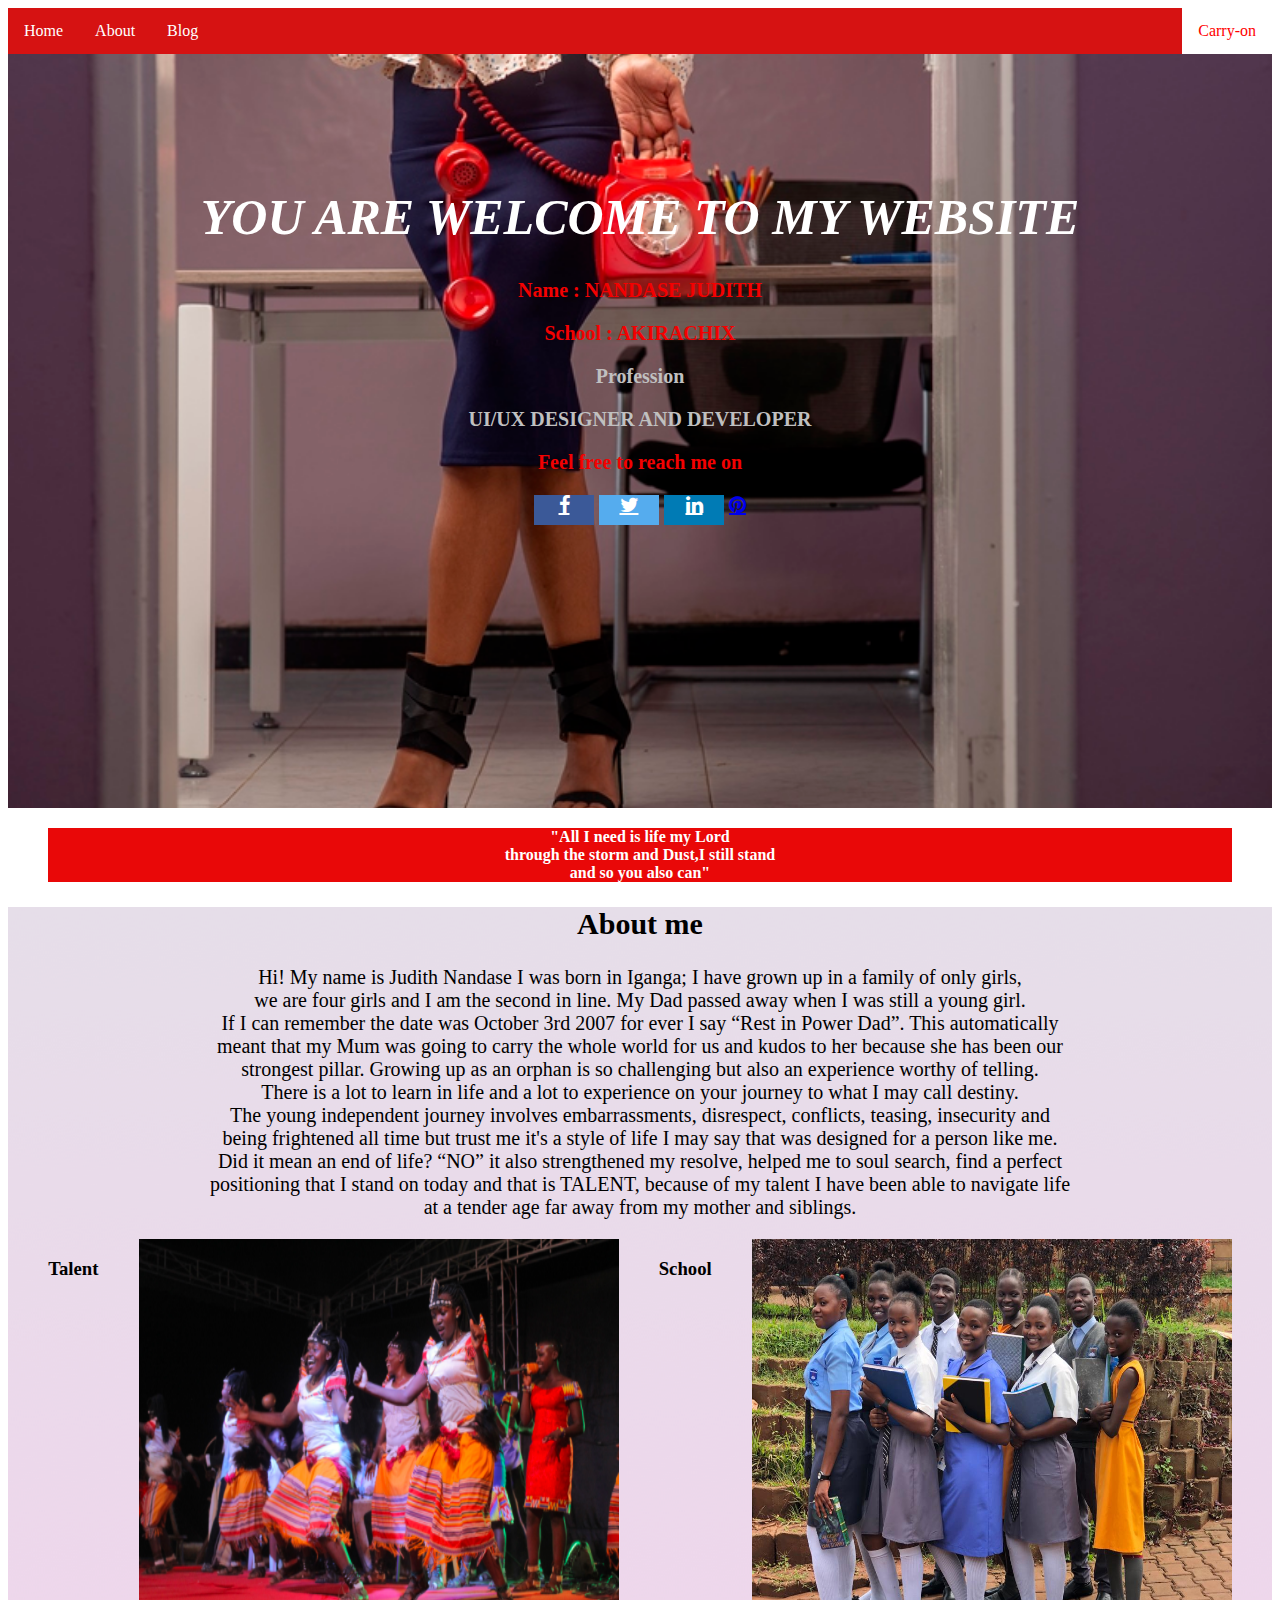
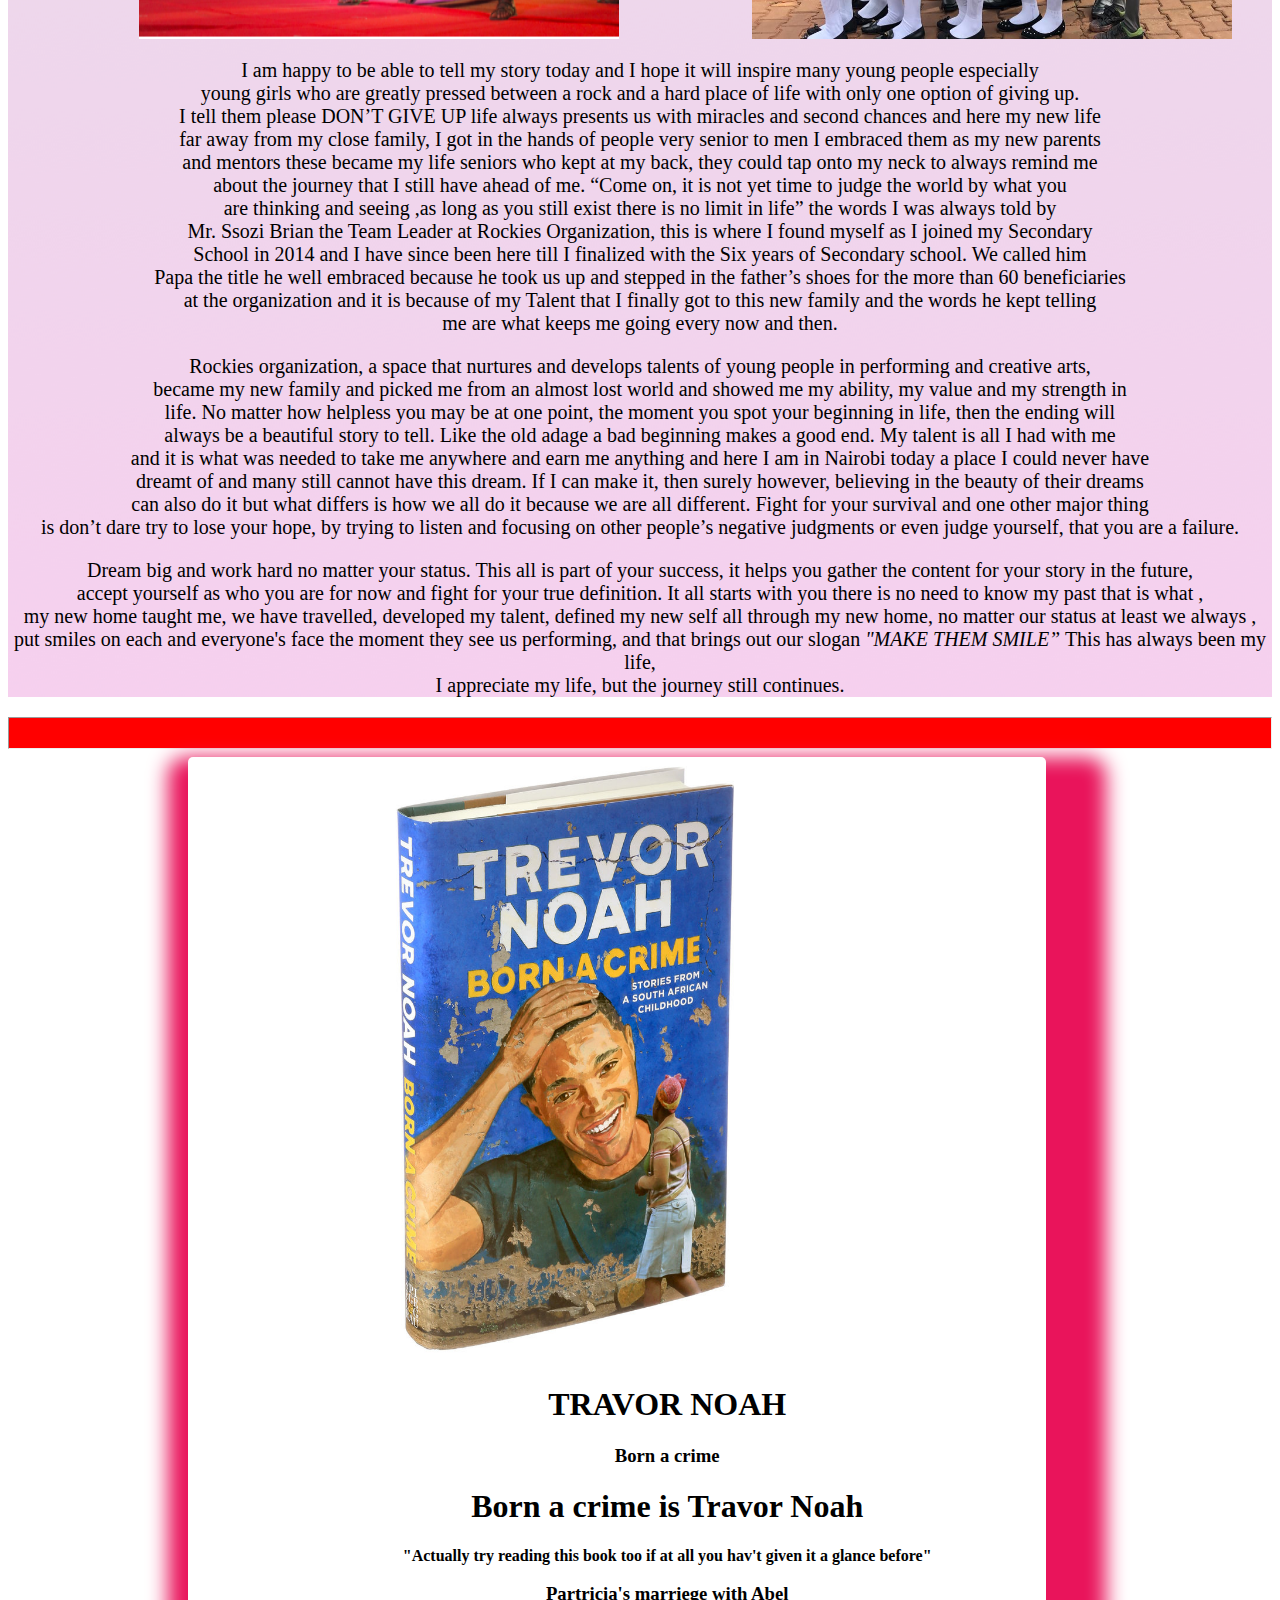
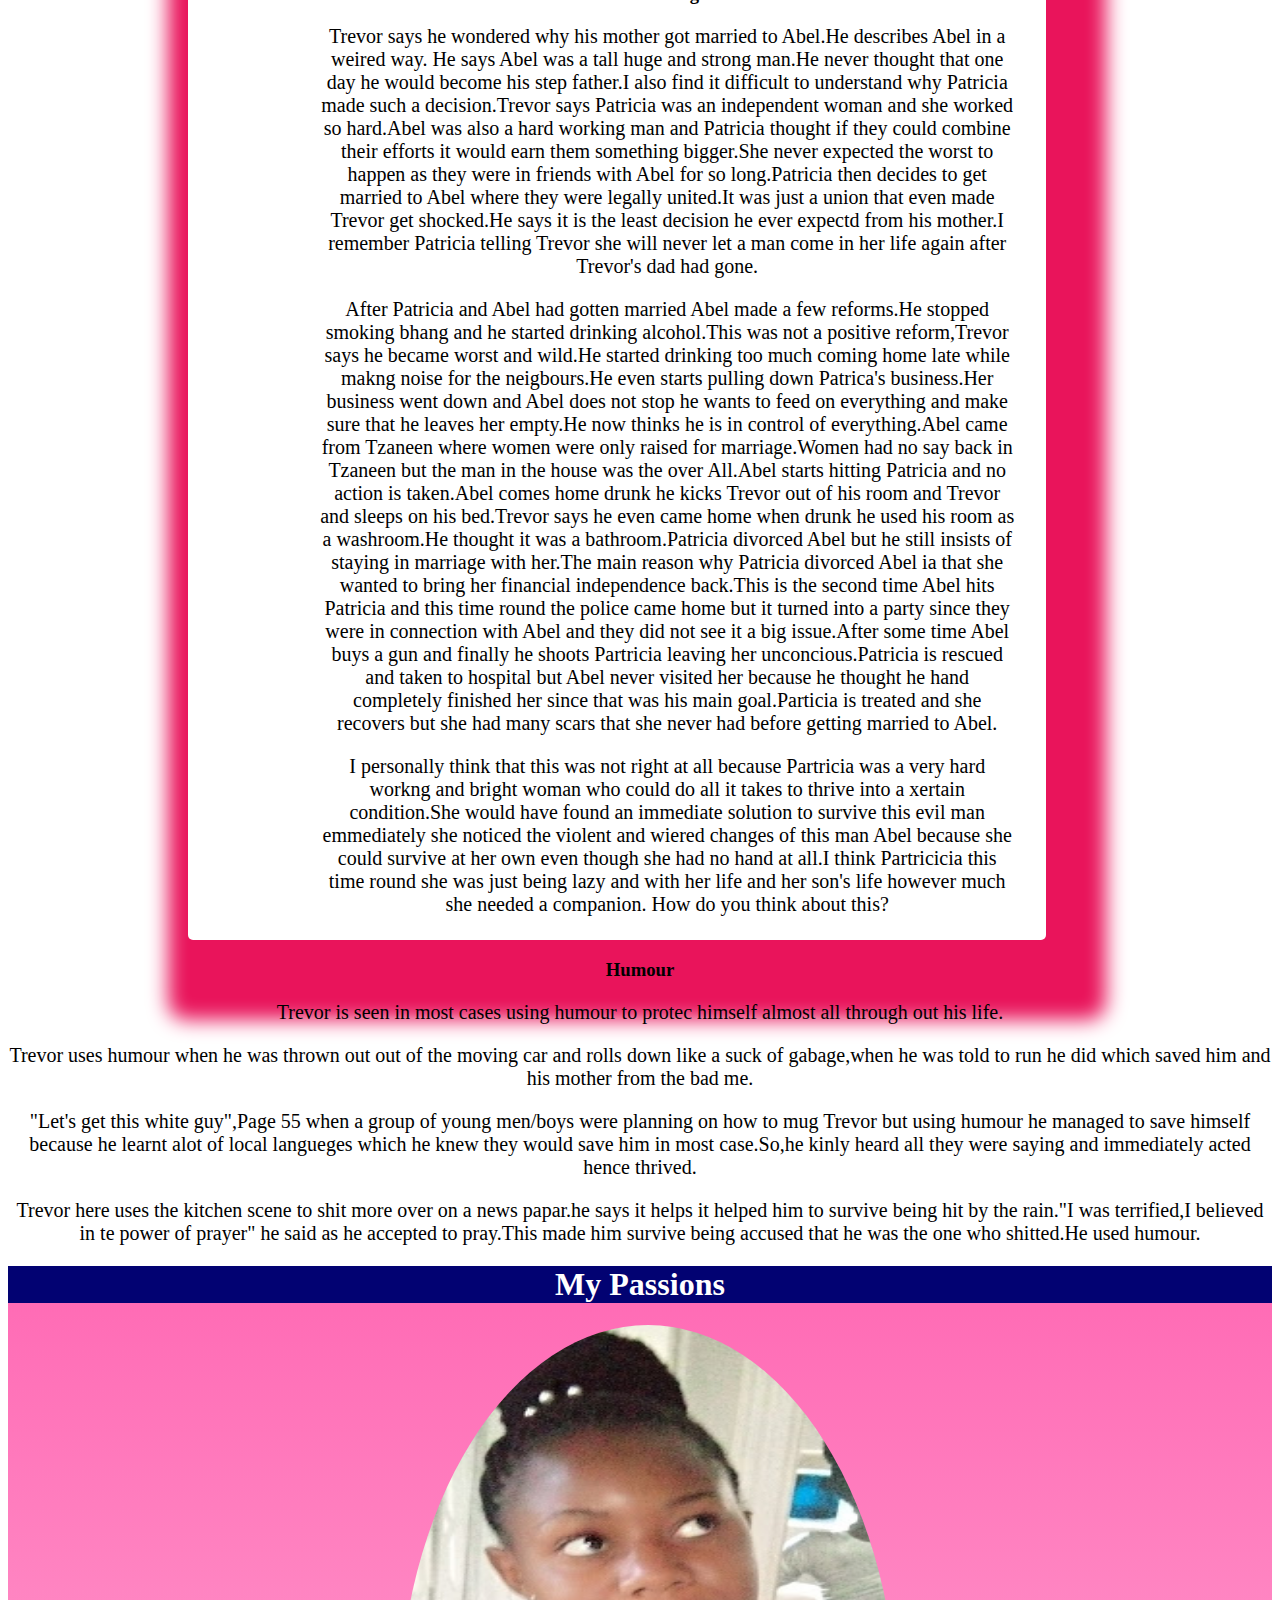
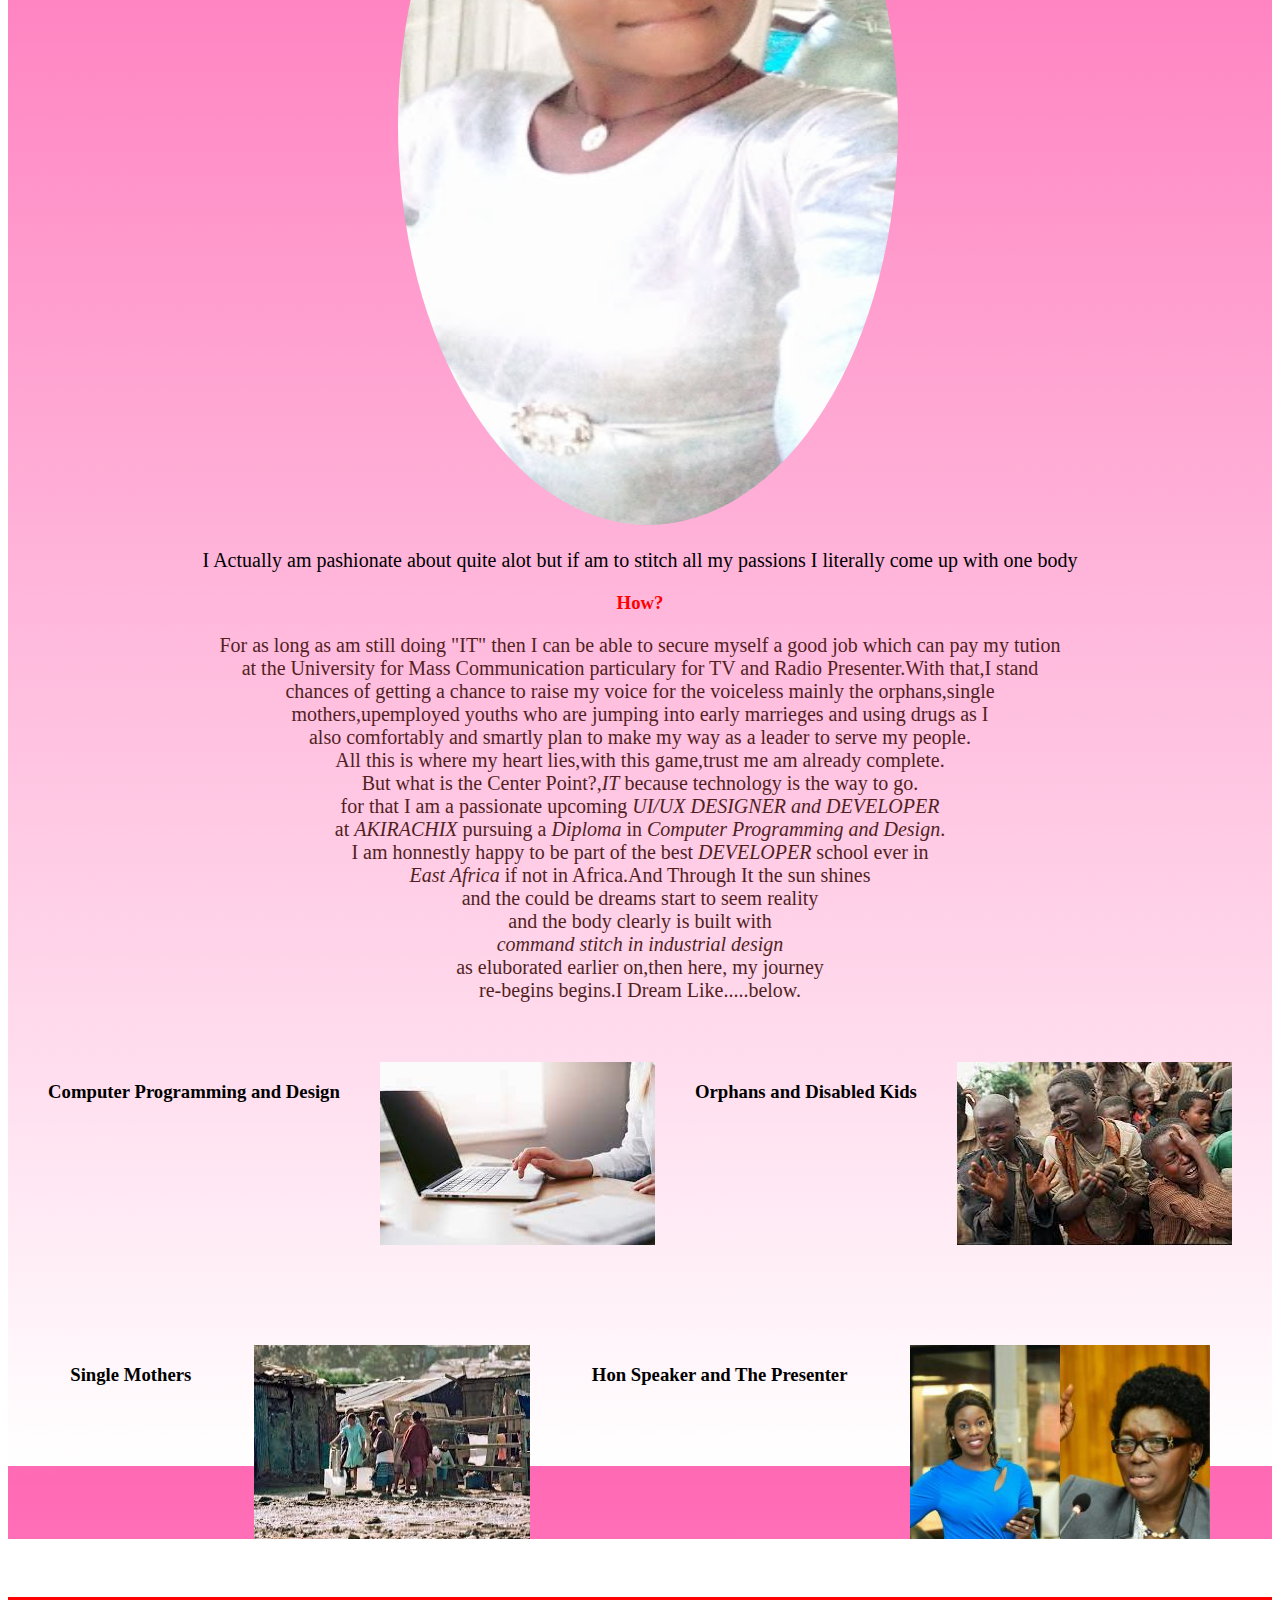
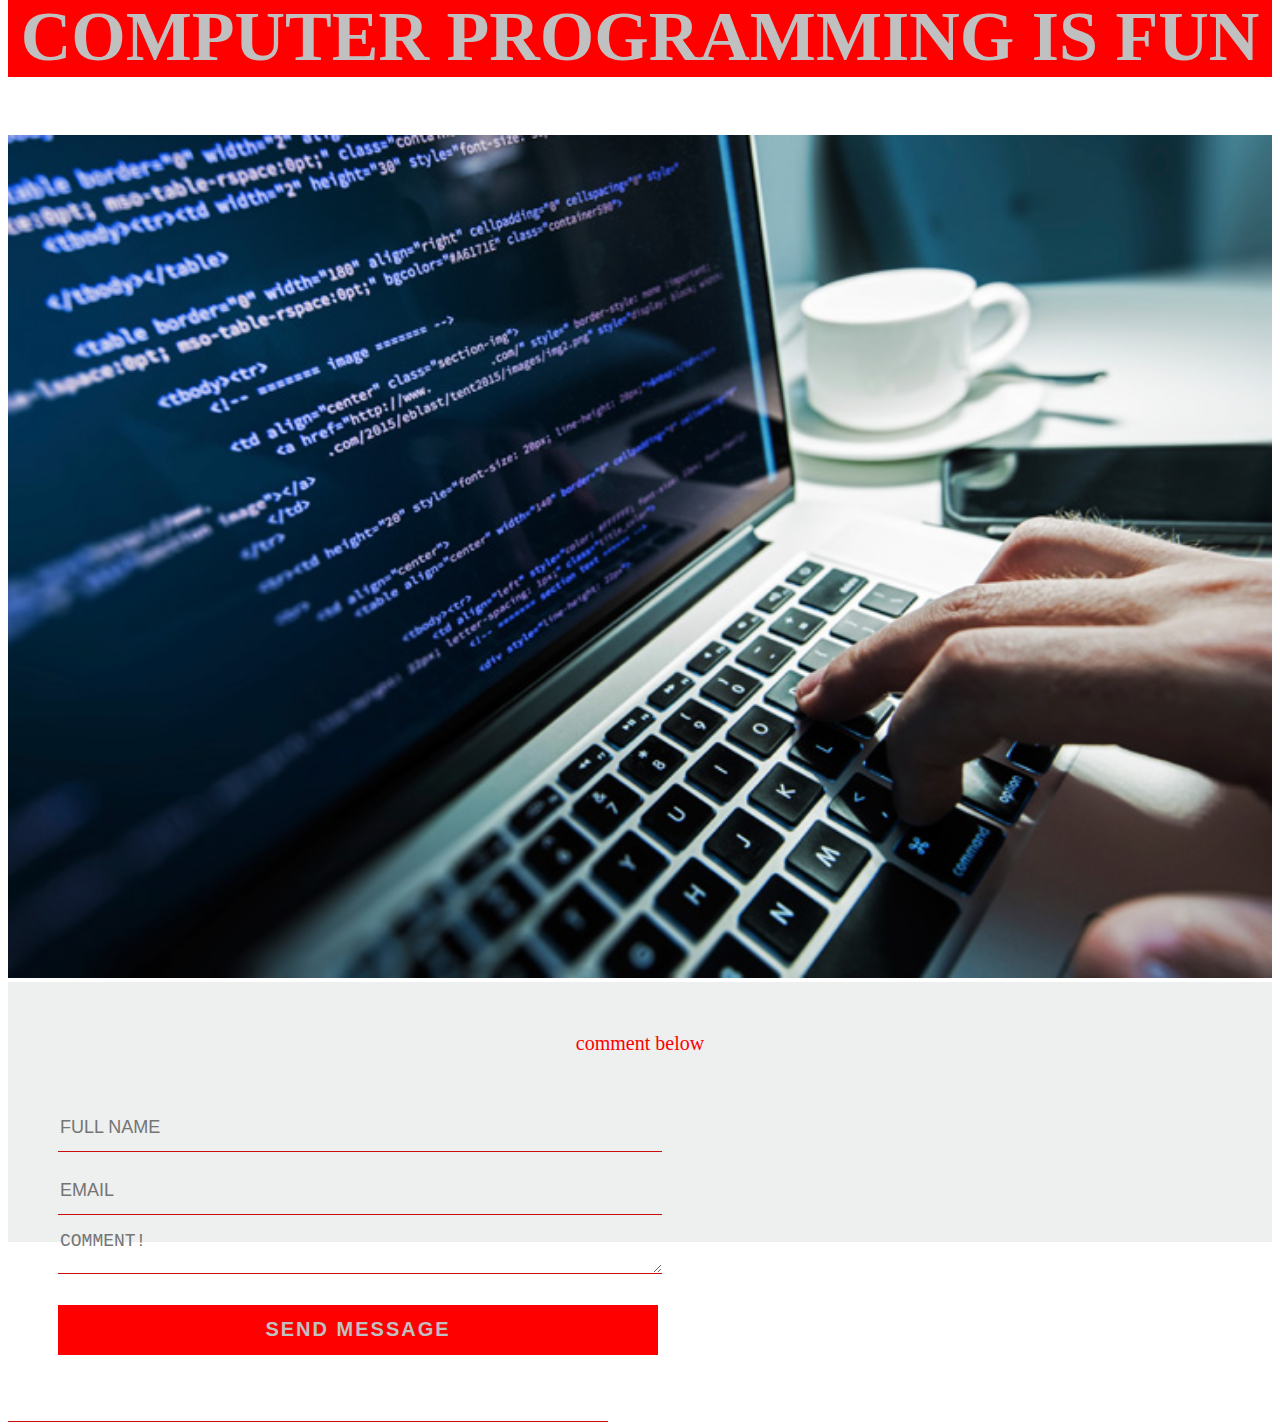
==== website.html @ fcd9641f "website" ====
<!DOCTYPE html>
<html>
    <head>
        <title>My Website</title>
        <link rel="stylesheet" href="style.css">
        <link rel="stylesheet" href="https://cdnjs.cloudflare.com/ajax/libs/font-awesome/4.7.0/css/font-awesome.min.css">
    </head>
    <body>
      <div id="page1">
        <ul>
            <li><a href="#page1">Home</a></li>
            <li><a href="#page2">About</a></li>
            <li><a href="#page3">Blog</a></li>
            <li style="float:right"><a class="active" href="#page4">Carry-on</a></li>
          </ul>
          <div class="header">
            <header>
             
            <h1 id="h1"><i>YOU ARE WELCOME TO MY WEBSITE</i></h1>
           <div class="top">
            <p><b> Name : NANDASE JUDITH </b></p>
            <p><b> School : AKIRACHIX </b></p>
            <p id="profession"><b>Profession </b></p>
            <p id="design"> <b>UI/UX DESIGNER AND DEVELOPER </b></p>
            <P><b> Feel free to reach me on</b></P>
            <div class="icons">
            <a href="https://www.facebook.com/" class="fa fa-facebook"></a>
            <a href="https://twitter.com/home" class="fa fa-twitter"></a>
            <a href="https://www.linkedin.com/feed/" class="fa fa-linkedin"></a>
            <a href="https://www.instagram.com/" class="fa fa-pinterest"></a>
           </div>
          </div>
          </header>
          </div>
            <div class="kk">
          
            </div>
          </div>
          <div class="my home">
           <p><blockquote class="qt"><b>"All I need is life my Lord<br>
              through the storm and Dust,I still stand <br> and so you
              also can"</b></blockquote></p>
          </div>
      </div>
          <div id="page2">
        
              
          <h2 id="about">About me</h2>
          <p class="p1">Hi! My name is Judith Nandase I was born in Iganga; I have grown up in a family of only girls,<br>
             we are four girls and I am the second in line. My Dad passed away when I was still a young girl.<br>
              If I can remember the date was October 3rd 2007 for ever I say “Rest in Power Dad”. This automatically<br>
               meant that my Mum was going to carry the whole world for us and kudos to her because she has been our <br>
               strongest pillar. Growing up as an orphan is so challenging but also an experience worthy of telling.<br>
                There is a lot to learn in life and a lot to experience on your journey to what I may call destiny. <br>
               The young independent journey involves embarrassments, disrespect, conflicts, teasing, insecurity and <br>
               being frightened all time but trust me it's a style of life I may say that was designed for a person like me.<br>
                Did it mean an end of life? “NO” it also strengthened my resolve, helped me to soul search, find a perfect<br>
                 positioning that I stand on today and that is TALENT, because of my talent I have been able to navigate life<br>
                 at a tender age far away from my mother and siblings. </p>
          
          <div class="row">
                     
                 
                <h3>Talent</h3>
                  <img src="images/rockies1.PNG">
                  
                <h3>School</h3>
                    <img class="ink" src="images/iko.jpg">
                   </div>

               
                 


              
                 <p class="p2"> I am happy to be able to tell my story today and I hope it will inspire many young people especially <br>
                  young girls who are greatly pressed between a rock and a hard place of life with only one option of giving up. <br>
                  I tell them please DON’T GIVE UP life always presents us with miracles and second chances and here my new life<br>
                   far away from my close family, I got in the hands of people very senior to men I embraced them as my new parents<br>
                    and mentors these became my life seniors who kept at my back, they could tap onto my neck to always remind me<br>
                     about the journey that I still have ahead of me. “Come on, it is not yet time to judge the world by  what you<br>
                      are thinking and seeing ,as long as you still exist there is no limit in life” the words I was always told by<br>
                       Mr. Ssozi Brian the Team Leader at Rockies Organization, this is where I found myself as I joined my Secondary<br>
                        School in 2014 and I have since been here till I finalized with the Six years of Secondary school. We called him <br>
                        Papa the title he well embraced because he took us up and stepped in the father’s shoes for the more than 60 beneficiaries<br>
                         at the organization and it is because of my Talent that I finally got to this new family and the words he kept telling <br>
                         me are what keeps me going every now and then.</p>

                         
                         
                      
                         <p class="p3">Rockies organization, a space that nurtures and develops talents of young people in performing and creative arts,<br>
                           became my new family and picked me from an almost lost world and showed me my ability, my value and my strength in <br>
                           life. No matter how helpless you may be at one point, the moment you spot your beginning in life, then the ending will<br>
                            always be a beautiful story to tell. Like the old adage a bad beginning makes a good end. My talent is all I had with me<br>
                             and it is what was needed to take me anywhere and earn me anything and here I am in Nairobi today a place I could never have<br>
                              dreamt of and many still cannot have this dream. If I can make it, then surely however, believing in the beauty of their dreams<br>
                               can also do it but what differs is how we all do it because we are all different. Fight for your survival and one other major thing<br>
                                is don’t dare try to lose your hope, by trying to listen and focusing on other people’s negative judgments or even judge yourself, that you are a failure. </p>
                                <p>Dream big and work hard no matter your status. This all is part of your success, it helps you gather the content for your story in the future,<br>
                                   accept yourself as who you are for now and fight for your true definition. It all starts with you there is no need to know my past that is what ,<br>
                                   my new home taught me, we have travelled, developed my talent, defined my new self all through my new home, no matter our status at least we always ,<br>
                                   put smiles on each and everyone's face the moment they see us performing, and that brings out our slogan <i>"MAKE THEM SMILE”</i> This has always been my life,<br>
                                    I appreciate my life, but the journey still continues.

                                </p>
                                
            </div>
          
            
            <hr id="line">

            <div id="page3">
            <div class="acard">
              <img class="noah" src="images/noah.jpg">
            <div class="content">
              <div class="move">
              <h1 id="t">TRAVOR NOAH</h1>
             <h3 id="v">Born a crime</h3>
              <h1 id="book">Born a crime is Travor Noah</h1>
              <blockquote id="idea"><b>"Actually try reading this book too if at all you hav't given it a glance before"</b></blockquote>
             <h3>Partricia's marriege with Abel</h3>
             <p> Trevor says he wondered why his mother got married to Abel.He describes Abel in a weired way.
               He says Abel was a tall huge and strong man.He never thought that  one day he would become his
               step father.I also find it difficult to understand why Patricia made such a decision.Trevor says 
               Patricia was an independent woman and she worked so hard.Abel was also a hard working man and Patricia 
               thought if they could combine their efforts it would earn them something bigger.She never expected the worst to 
               happen as they were in friends with Abel for so long.Patricia then decides to get married to Abel where they
                were legally united.It was just a union that even made Trevor get shocked.He says it is the least decision he ever
                expectd from his mother.I remember Patricia telling Trevor she will never let a man come in her life again after
                Trevor's dad had gone.</p>


             <p>
               After Patricia and Abel had gotten married Abel made a few reforms.He stopped smoking bhang and he started drinking
               alcohol.This was not a positive reform,Trevor says he became worst and wild.He started drinking too much coming
               home late while makng noise for the neigbours.He even starts pulling down Patrica's business.Her business went down
               and Abel does not stop he wants to feed on everything and make sure that he leaves her empty.He now thinks he
               is in control of everything.Abel came from Tzaneen where women were only raised for marriage.Women had no say back
               in Tzaneen but the man in the house was the over All.Abel starts hitting Patricia and no action is taken.Abel
                comes home drunk he kicks Trevor out of his room and Trevor and sleeps on his bed.Trevor says he even came home
                when drunk he used his room as a washroom.He thought it was a bathroom.Patricia divorced Abel but he still insists
                of staying in marriage with her.The main reason why Patricia divorced Abel ia that she wanted to bring her financial 
                independence back.This is the second time Abel hits Patricia and this time round the police came home but it turned into a party since they were in connection
                with Abel and they did not see it a big issue.After some time Abel buys a gun and finally he shoots Partricia
                leaving her unconcious.Patricia is rescued and taken to hospital but Abel never visited her because he thought he hand
                completely finished her since that was his main goal.Particia is treated and she recovers but she had many scars that she 
                never had before getting married to Abel.
             </p>
             <p>I personally think that this was not right at all because Partricia was a very hard workng and bright woman 
               who could do all it takes to thrive into a xertain condition.She would have found an immediate solution
               to survive this evil man emmediately she noticed the violent and wiered changes of this man Abel because she
               could survive at her own even though she had no hand at all.I think Partricicia this time round she was just 
              being lazy and with her life and her son's life however much she needed a companion.
              How do you think about this?
             </p>
            </div>
            </div>
              </div>
              <div>
                <h3 id="humour"> Humour</h3>
                <p>Trevor is seen in most cases using humour to protec himself almost all through out his life.</p>
                <p>Trevor uses humour when he was thrown out out of the moving car and rolls down like a suck of
                  gabage,when he was told to run he did which saved him and his mother from the bad me.
                </p>
                <p>"Let's get this white guy",Page 55 when a group of young men/boys were planning on how to mug Trevor
                  but using humour he managed to save himself because he learnt alot of local langueges which he knew they 
                  would save him in most case.So,he kinly heard all they were saying and immediately acted hence thrived.
                </p>
                <p>Trevor here uses the kitchen scene to shit more over on a  news papar.he says it helps it helped 
                  him to survive being hit by the rain."I was terrified,I believed in te power of prayer" he said as
                  he accepted to pray.This made him survive being accused that he was the one who shitted.He used humour.
                </p>
                <p></p>
              </div>
            </div>
              <div id="page4">
             <h1 id="passions">My Passions</h1>
             <div class="mine">
             <img id="eye" src="images/eye.jpg">
            </div>
            <div>
             <p class="p4">I Actually am pashionate about quite alot but if am to stitch all my passions I literally come up with one body </p>
             <h3 id="how">How?</h3>
             <p class="p5">For as long as am still doing "IT" then I can be able to secure myself a good job which can pay my tution<br>
               at the University for Mass Communication particulary for TV and Radio Presenter.With that,I stand <br>
                chances of getting a chance to raise my voice for the voiceless mainly the orphans,single<br>
               mothers,upemployed youths who are jumping into early marrieges and using drugs as I<br>
               also comfortably and smartly plan to make my way as a leader to serve my people.<br>
               All this is where my heart lies,with this game,trust me am already complete.<br>
               But what is the Center Point?,<em>IT</em> because technology is the way to go.<br>
               for that I am a passionate upcoming <em>UI/UX DESIGNER and DEVELOPER</em> <br>
              at <em>AKIRACHIX</em> pursuing a <em>Diploma</em> in<em> Computer Programming and Design</em>.<br>
              I am honnestly happy to be part of the best <em>DEVELOPER</em> school ever in <br>
              <em>East Africa </em>if not in Africa.And Through It the sun shines<br>
               and the could be dreams start to seem reality<br>
               and the body clearly is built with<br>
                <em>command stitch in industrial design </em><br>
                 as eluborated earlier on,then here, my journey<br> 
               re-begins begins.I Dream Like.....below.
              </div>
             </p> 
             <div class="row2">
               <h3 id="computer">Computer Programming and Design</h3>
               <img src="images/laptop.jpeg">
               <h3 id="orphans">Orphans and Disabled Kids</h3>
               <img src="images/kid.jpeg">
               </div>
               <div class="raw3">
                <h3 id="mothers">Single Mothers</h3>
                <img src="images/women.jpeg">
               <h3 id="hon">Hon Speaker and The Presenter</h3>
               <img src="images/them.jpg">
              </div>
              </div>
              <div row3>
                <h2 id="hobies">COMPUTER PROGRAMMING IS FUN</h2>
                <img src="images/lastest.jpg" width="100%">
                           
  <div class="page5">
  <footer class="footer">
    <p id="below">comment below</p>
    <div class="lastForm">
      <form id="lastForm" method="post" action="">
       <input name="name" type="text" class="lastForm" placeholder="FULL NAME" ><br>
       <input name="email" type="email" class="lastForm" placeholder="EMAIL"><br>
       <textarea name="message" class="lastForm" placeholder="COMMENT!" row="4"></textarea><br>
       <input type="submit" class="lastForm submit" value="SEND MESSAGE">
      </form>

  </div>

  </footer>
  
  </div>
    </body>
</html>
---- style.css ----
ul {
    list-style-type: none;
    margin: 0;
    padding: 0;
    overflow: hidden;
    background-color: rgb(214, 18, 18);
  }
  
  li {
    float: left;
  }
  
  li a {
    display: block;
    color: white;
    text-align: center;
    padding: 14px 16px;
    text-decoration: none;
  }
  
  li a:hover:not(.active) {
    background-color: red;
  }
  
  .active {
    background-color: white;
    color:red;
    margin: red;
  }
  #h1{
      text-align: center;
      color: white;
      padding-top: 100px;
      font-size: 50px;
      }

      fa {
        padding: 20px;
        font-size: 30px;
        width: 50px;
        text-align: center;
        text-decoration: none;
        margin: 5px 2px;
      }
      .fa:hover {
        opacity: 0.7;
    }
    #profession {
      color: silver;
    }
    #design {
      color: silver;
    }

    .fa-facebook {
      background: #3B5998;
      color: white;
      width: 60px;
      height: 30px;
      
    }

    .fa-twitter {
  background: #55ACEE;
  color: white;
  width: 60px;
  height: 30px;
}

.fa-linkedin {
  background: #007bb5;
  color: white;
  width: 60px;
  height: 30px;
}

.fa-instagram {
  background: #881226;
  color: white;
  width: 60px;
  height: 30px;
}
.icons {
  text-align: center;
  justify-content: space-evenly;
}
  footer, #blog {
    background-color: #EEEFEF;
    padding: 30px 0;
  }
  
  #blog hr.star-primary:after {
    background-color: #EEEFEF;
  }
  .down {
text-align: center;
  }
  p{
    text-align: center;
    font-size: 20px;
  }
  .qt {
    text-align: center;
    background-color: rgb(233, 8, 8);
    color: white
  }
  #about{
    text-align: center;
    font-size: 30px;
  }
  #book {
    text-align: center;
  }
  #idea {
    text-align: center;
  }
  #tt {
    text-align: center;
    
  }
  #him {
    width: 730px;
    height: 720px;
    
  }
  #words {
float: left;
width: 400px;
height: 200px;
padding: right;
  }
  .noah {
    height: 600px;
    padding-left: 99px;
  }
  .acard {
    box-shadow: 20px 40px 20px 40px rgb(233, 20, 91);
    transition: 1.0s;
    width: 60%;
    border-radius: 5px;
    padding-left: 100px;
    margin-left: 180px;
  }
  .acard:hover {
    box-shadow: 5px 16px 32px 5px;
  }
  .content {
    padding: 4px 32px;
  }
  .move {
    text-align: center;
  }
  #humour {
    text-align: center;
  }
  #passions {
    text-align: center;
    color: white;
    background-color: rgb(2, 2, 114);
  }
  
  .feather {
    text-align: center;
  }
  #page1 {
    background-image: url(images/love.jpg);
    height: 800px;
    background-repeat: no-repeat;
    background-size: cover;
   
  }
  .kk {
    text-align: center;
  }
  .ff {
   position:absolute;
   bottom:0;
   width:100%;
   height:60px; 
}
#page2{
  background-image: url(images/pp.png);
}
.ink {
   height:400px;
    width:480px;
    margin: right;
}
.footer{
  width: auto;
  height: 200px;
}
#t{
  text-align: center;
}
#v{
  text-align: center;
}
#line{
  height: 30px;
  background-color: red;
}
#h{
  font-size: 30px;
}
.top{
  color:rgb(243, 1, 1);
  font-size: 20px;
}
.row{
 display: flex;
 justify-content: space-evenly;
}
.row2{
  display: flex;
  justify-content: space-evenly;
  padding-top: 40px;
}
.raw3 {
  display: flex;
  justify-content: space-evenly;
  padding-top: 100px;
}
#how {
  color: red;
}
#how {
  text-align: center;
}
#page4 {
  background-image: url(images/up.svg);
}
.mine {
  padding-left: 390px;
  border-radius: 50%;
  }
  #eye {
    border-radius: 100%;
    width: 500px;
    height: 800px;

  }
.p5 {
  color: rgb(82, 31, 31);
}

form{
  margin: 50px;
}
.lastForm{
  width: 600px;
  background: transparent;
  border: none;
  border-bottom: 1px solid rgb(202, 13, 13);
  color: rgb(223, 71, 71);
  font-size: 18px;
  margin-bottom: 16px;
  padding-top: 0px;

}
input{
  height: 45px;
}
form .submit{
  background: red;
  border-color: transparent;
  color: silver;
  font-size: 20px;
  font-weight: bold;
  letter-spacing: 2px;
  height: 50px;
  margin-top: 10px;
}
form .submit:hover{
  background-color:purple;
  cursor: pointer;
}
#hobies {
  text-align: center;
  color:silver;
  background-color: red;
  font-size: 70px;
}
#below{
color: red;
}
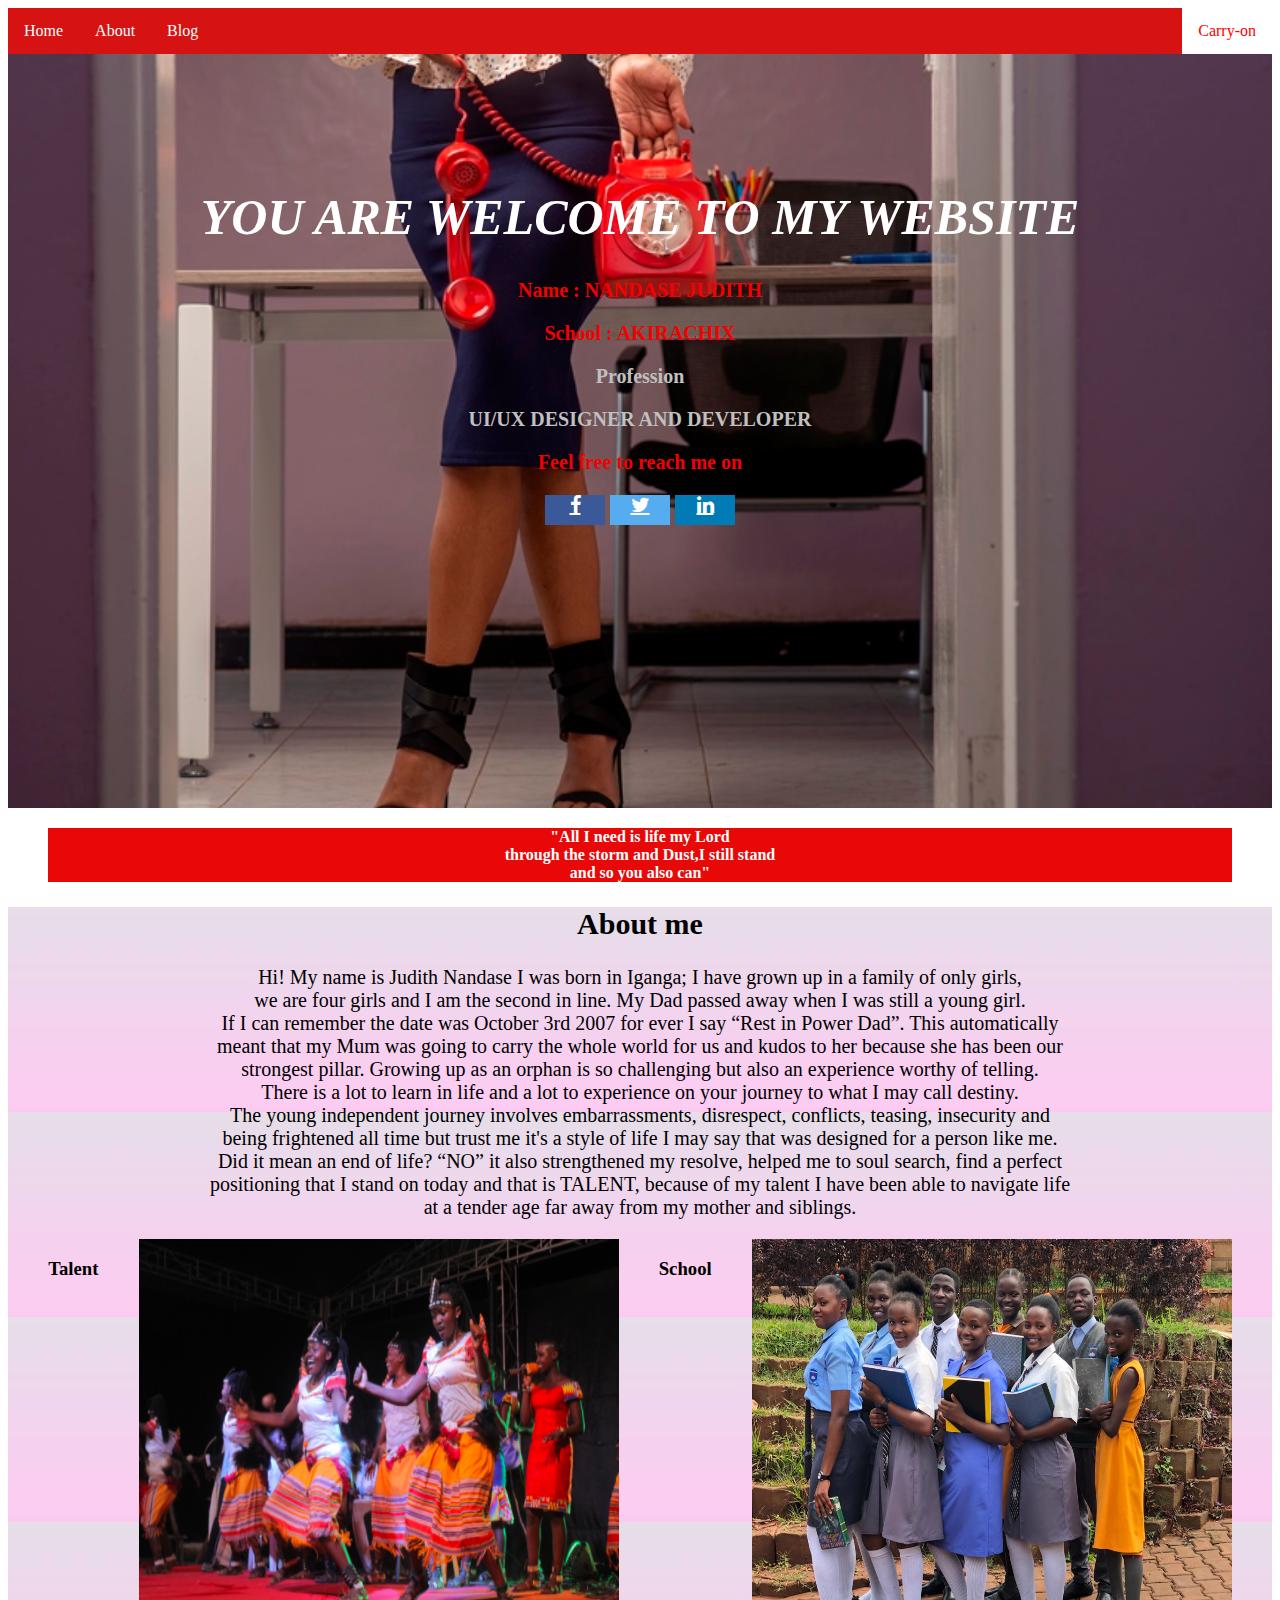
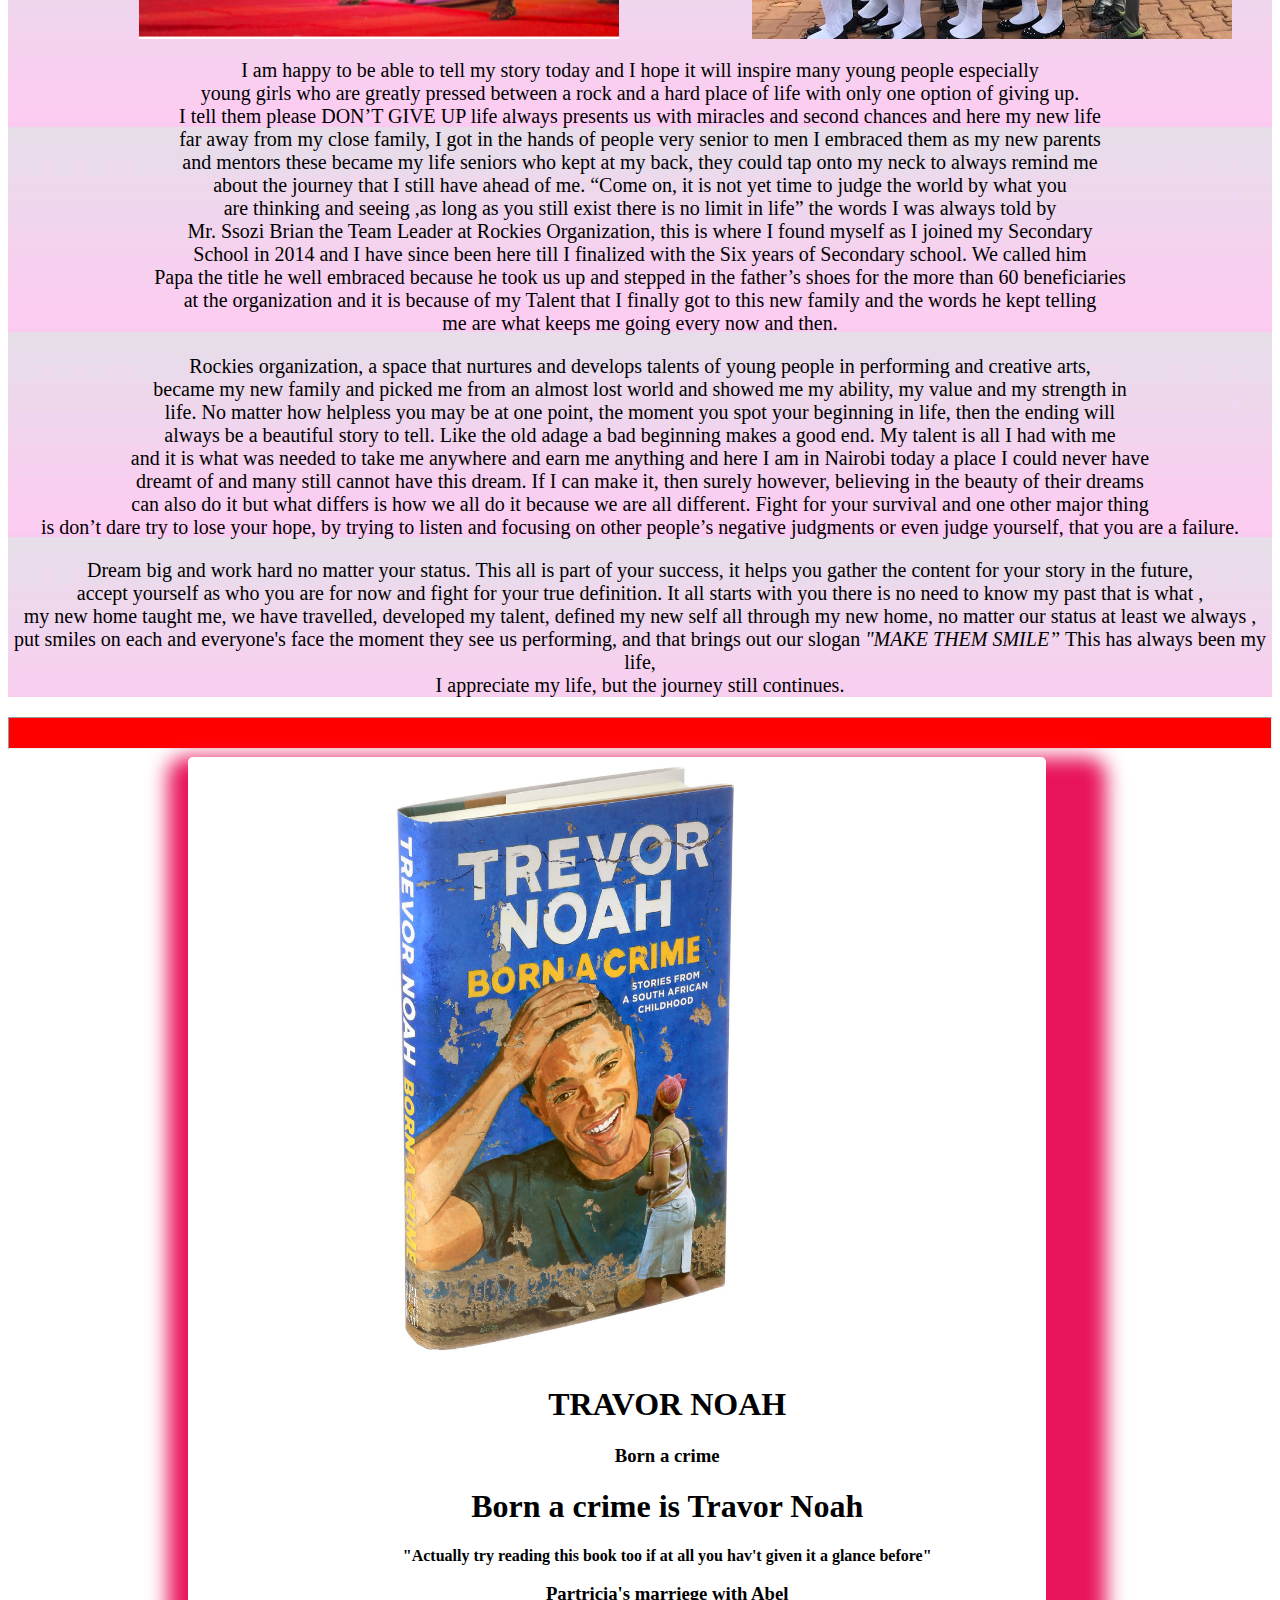
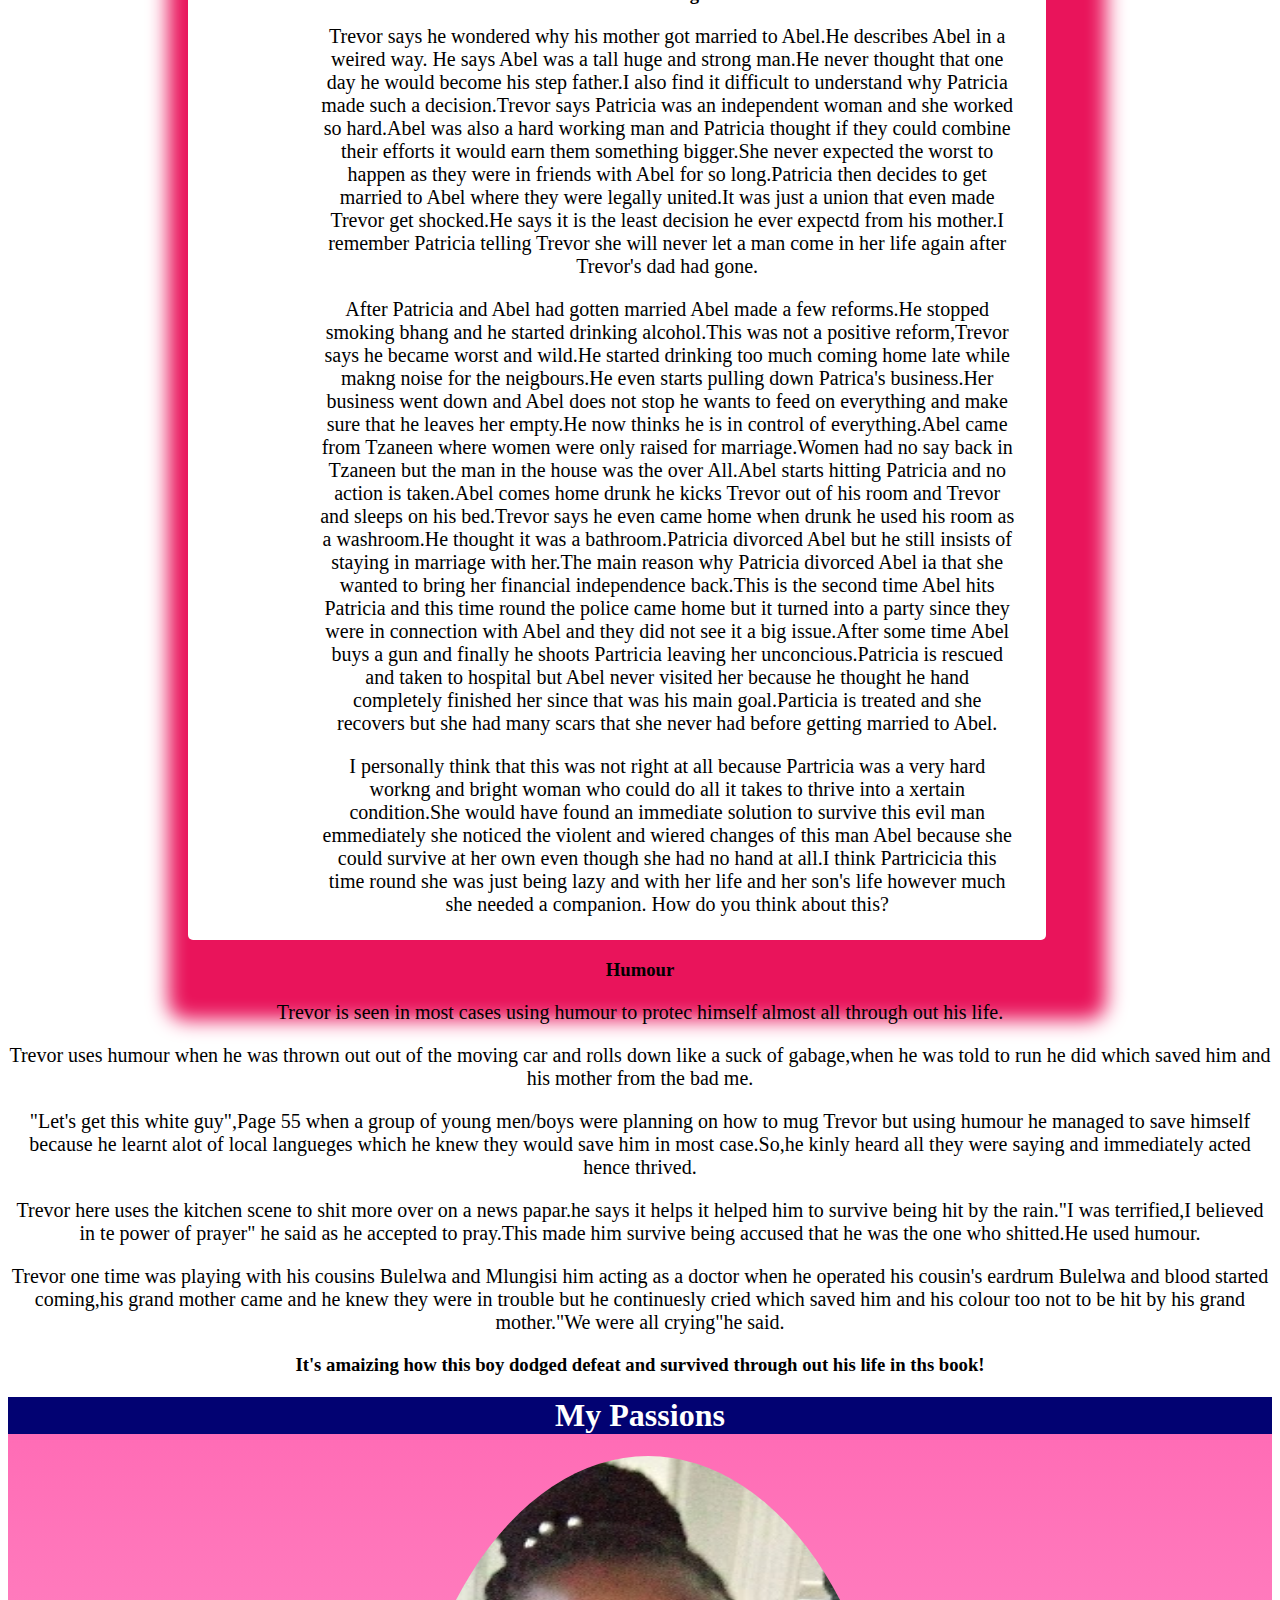
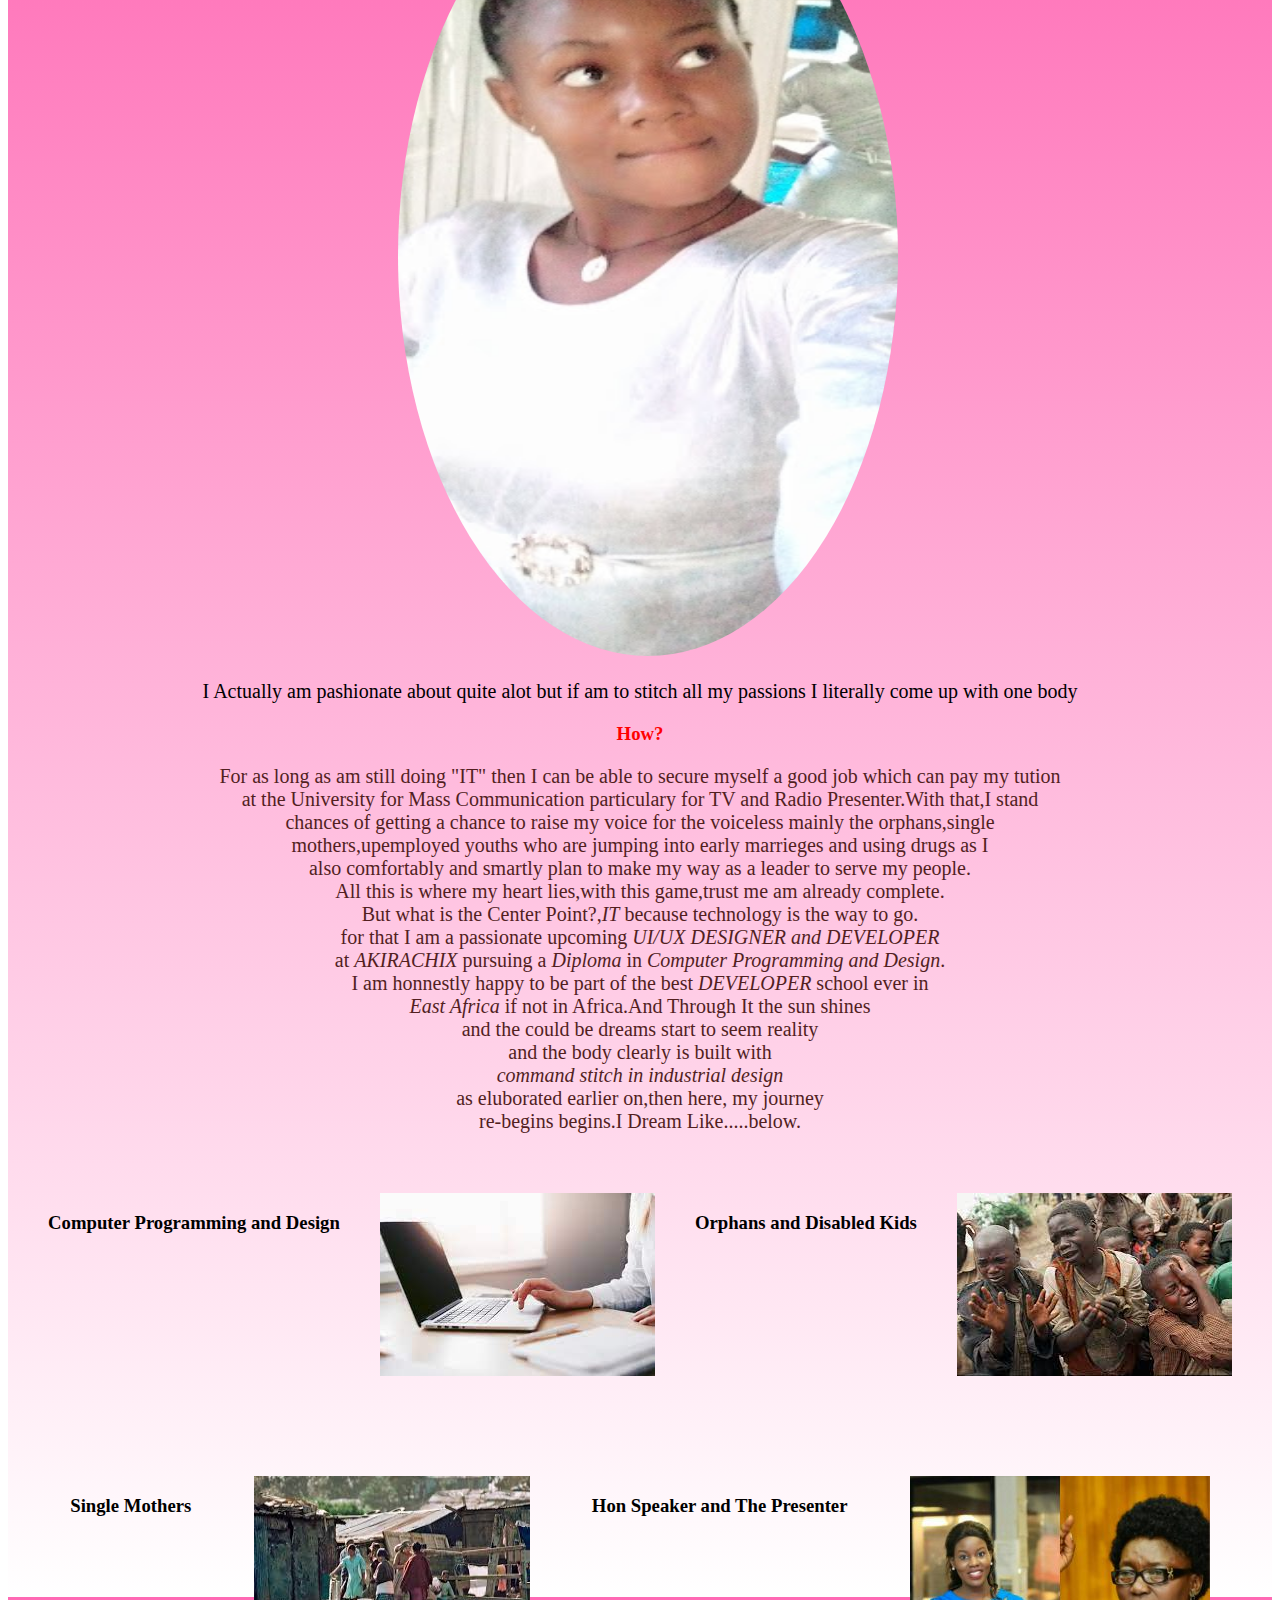
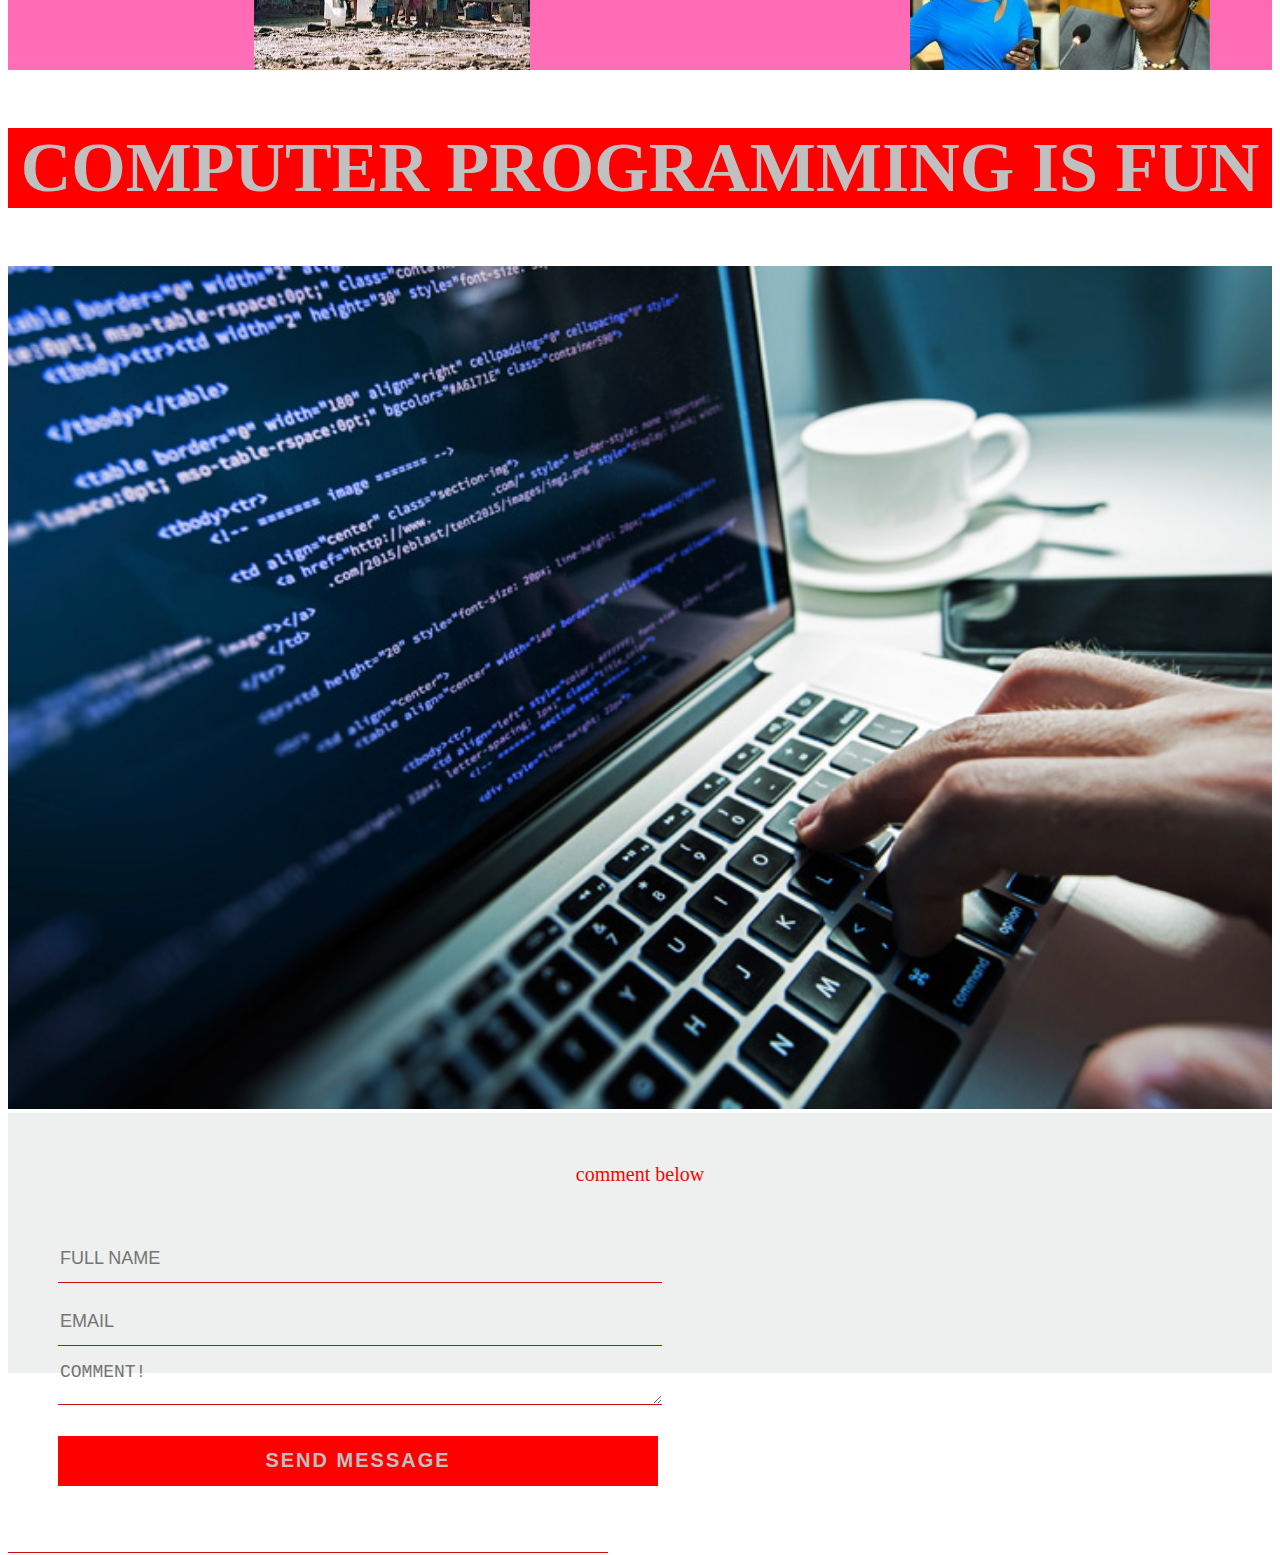
==== commit c5e8cc71: "first commit" ====
--- a/website.html
+++ b/website.html
@@ -27,7 +27,6 @@
             <a href="https://www.facebook.com/" class="fa fa-facebook"></a>
             <a href="https://twitter.com/home" class="fa fa-twitter"></a>
             <a href="https://www.linkedin.com/feed/" class="fa fa-linkedin"></a>
-            <a href="https://www.instagram.com/" class="fa fa-pinterest"></a>
            </div>
           </div>
           </header>
@@ -171,6 +170,12 @@
                   him to survive being hit by the rain."I was terrified,I believed in te power of prayer" he said as
                   he accepted to pray.This made him survive being accused that he was the one who shitted.He used humour.
                 </p>
+                <p>Trevor one time was playing with his cousins Bulelwa and Mlungisi him acting as a doctor when he 
+                  operated his cousin's eardrum Bulelwa and blood started coming,his grand mother came and he knew they
+                  were in trouble but he continuesly cried which saved him and his colour too not to be hit by his 
+                  grand mother."We were all crying"he said.
+                </p>
+                <h3 id="say">It's amaizing how this boy dodged defeat and survived through out his life in ths book!</h3>
                 <p></p>
               </div>
             </div>
--- a/style.css
+++ b/style.css
@@ -73,13 +73,6 @@
   width: 60px;
   height: 30px;
 }
-
-.fa-instagram {
-  background: #881226;
-  color: white;
-  width: 60px;
-  height: 30px;
-}
 .icons {
   text-align: center;
   justify-content: space-evenly;
@@ -153,6 +146,9 @@
   #humour {
     text-align: center;
   }
+  #say {
+    text-align: center;
+  }
   #passions {
     text-align: center;
     color: white;
@@ -179,7 +175,7 @@
    height:60px; 
 }
 #page2{
-  background-image: url(images/pp.png);
+  background-image: url(images/pp.jpeg);
 }
 .ink {
    height:400px;
